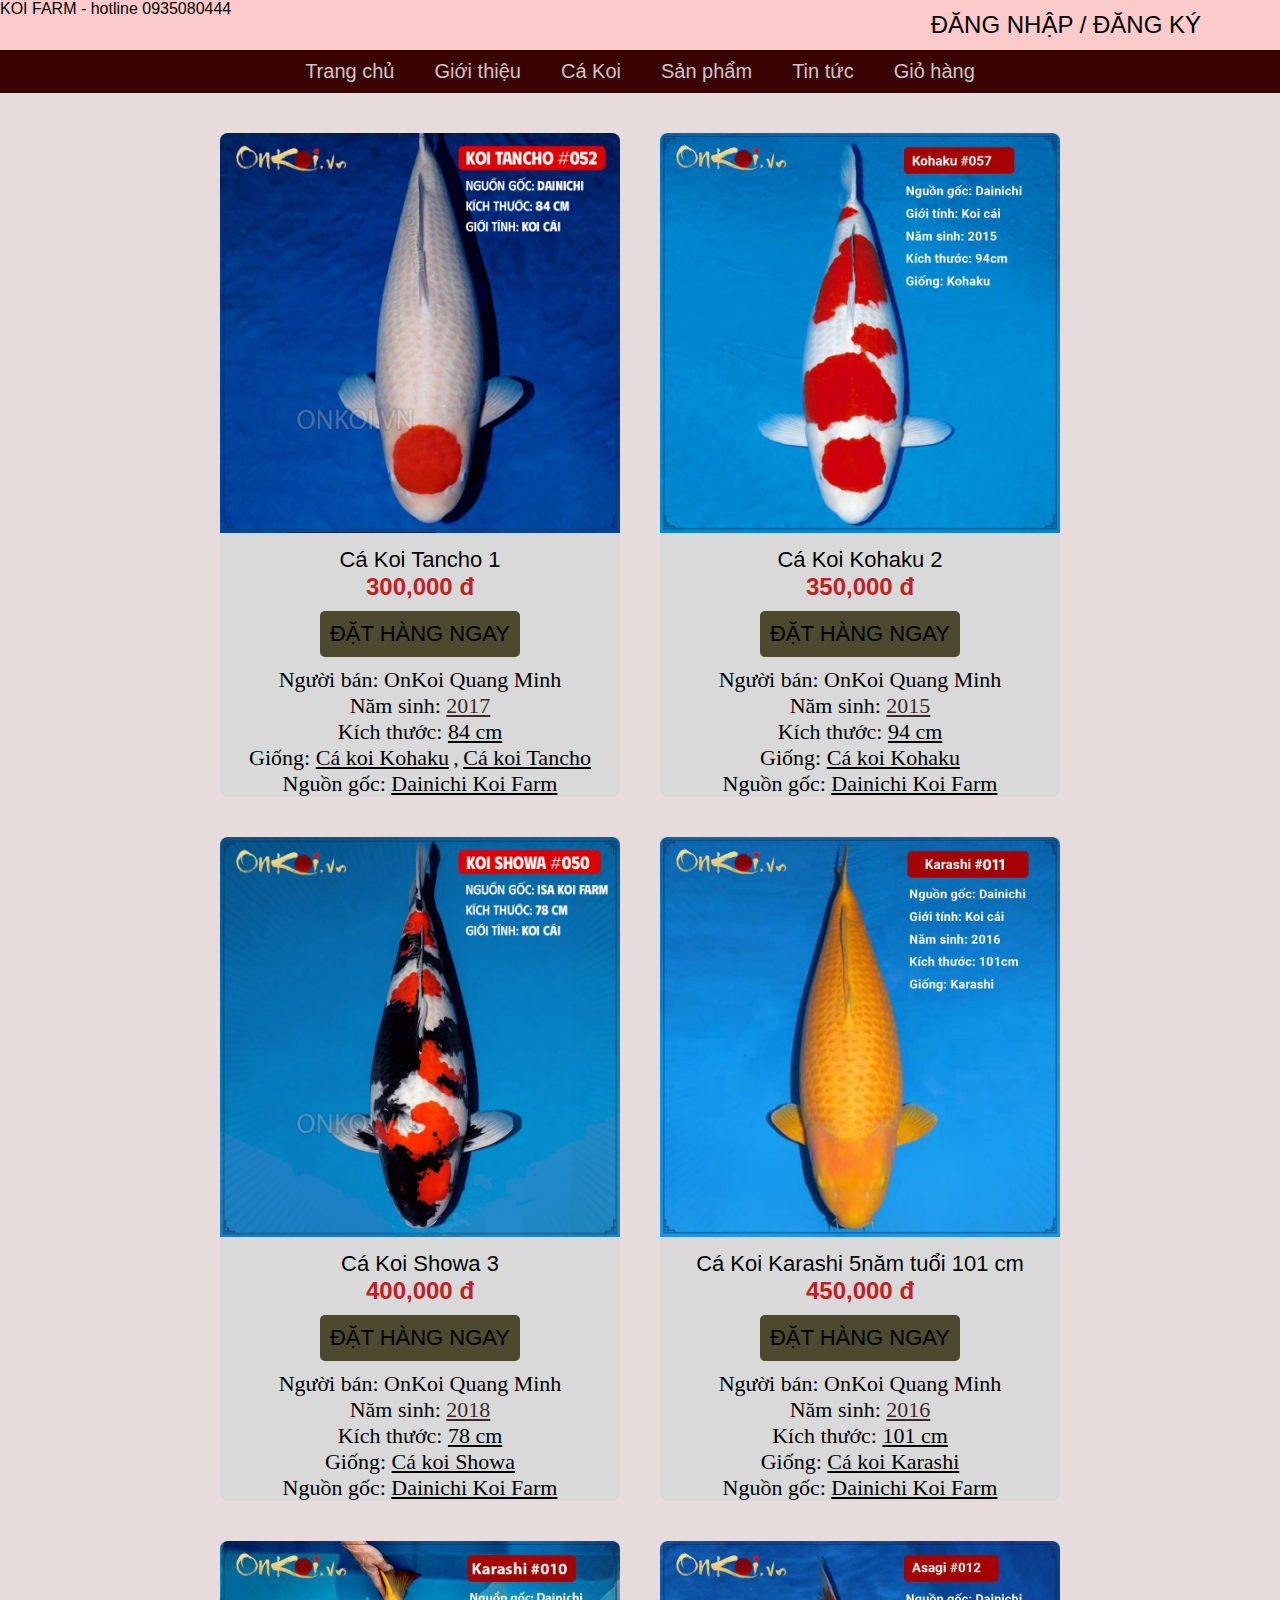
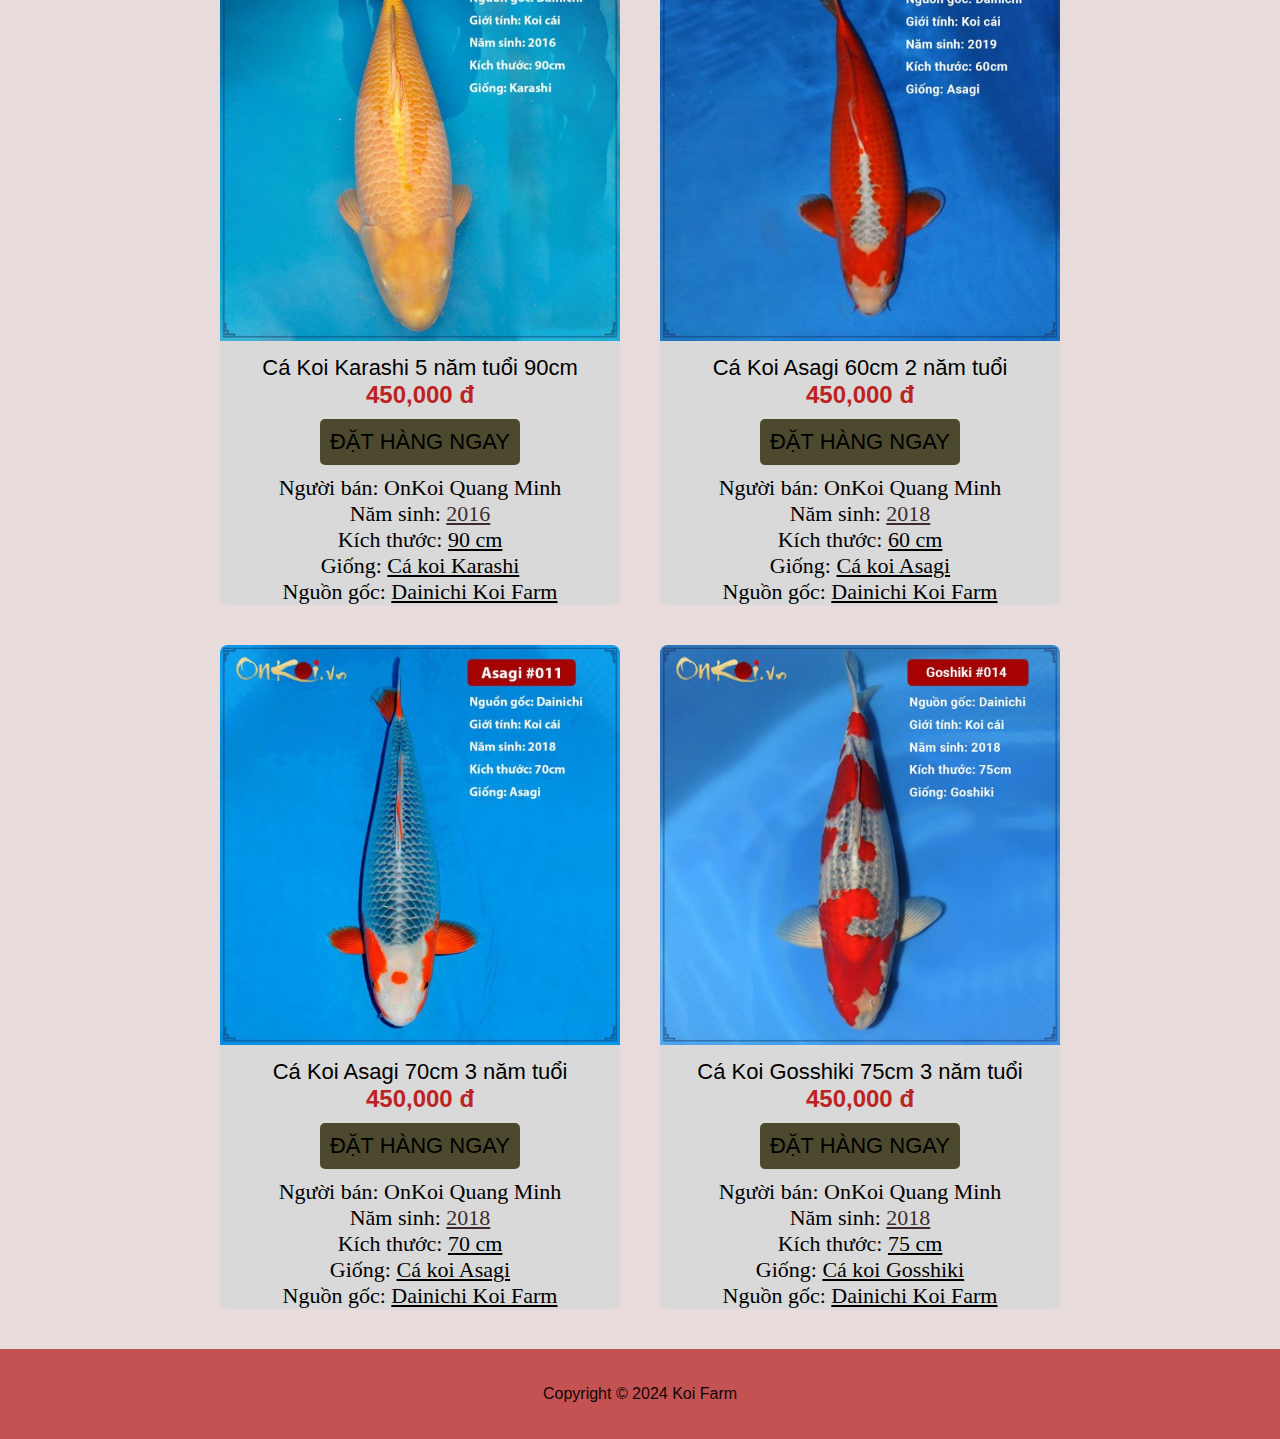
==== index.html @ 58def4f6 "upload lan 1" ====
<!DOCTYPE html>
<html lang="vi">
  <head>
    <meta charset="UTF-8" />
    <meta name="viewport" content="width=device-width, initial-scale=1.0" />
    <title>Koi Farm - Trang Chủ</title>
    <link rel="stylesheet" href="./css/styleIndex.css" /> 
    <link rel="stylesheet" href="./css/styleLayout.css" />
    <!-- <link rel="stylesheet" href="layout.html.css" />   -->
    <!-- Liên kết tới tệp CSS -->
  </head>

  <body>
    <div class="header">
      <div class="Hotline">KOI FARM - hotline 0935080444</div>
      <a href="./Page/login.html" class="login">ĐĂNG NHẬP / ĐĂNG KÝ</a> 
      
    </div>

    <!-- Slidebar Section -->
    <div class="slidebar">
        <a href="./" class="index">Trang chủ</a>
        <a href="./Page/gioithieu.html">Giới thiệu</a>
        <a href="./Page/">Cá Koi</a>
        <a href="sanpham.html">Sản phẩm</a>
        <a href="tintuc.html">Tin tức</a>
        <a href="./Page/giohang.html" >Giỏ hàng</a>
    </div>

      <div class="product-container">
        <div class="product">
          <img src="./image/koi-tancho-052.jpg" alt="Cá Koi " />
          <div class="product-info">
            <div class="product-title">Cá Koi Tancho 1</div>
            <div class="product-price">300,000 đ</div>
            <button class="buy-button">ĐẶT HÀNG NGAY</button>
          </div>
          <div class="NgIBNOnkoiQuangMinhNMSinh2017KChThC84CmGiNgCKoiKohakuCKoiTanchoNguNGCDainichiKoiFarm" style="width: 100%">
            <span style="color: black; font-size: 22px; font-family: Inter; font-weight: 400; word-wrap: break-word">Người bán: OnKoi Quang Minh<br/></span>
            <span style="color: black; font-size: 22px; font-family: Inter; font-weight: 400; word-wrap: break-word">Năm sinh: </span>
            <span style="color: rgb(61, 42, 42); font-size: 22px; font-family: Inter; font-weight: 400; text-decoration: underline; word-wrap: break-word">2017<br/></span>
            <span style="color: black; font-size: 22px; font-family: Inter; font-weight: 400; word-wrap: break-word">Kích thước: </span>
            <span style="color: black; font-size: 22px; font-family: Inter; font-weight: 400; text-decoration: underline; word-wrap: break-word">84 cm<br/></span>
            <span style="color: black; font-size: 22px; font-family: Inter; font-weight: 400; word-wrap: break-word">Giống: </span>
            <span style="color: black; font-size: 22px; font-family: Inter; font-weight: 400; text-decoration: underline; word-wrap: break-word">Cá koi Kohaku</span>
            <span style="color: black; font-size: 22px; font-family: Inter; font-weight: 400; word-wrap: break-word">,</span>
            <span style="color: black; font-size: 22px; font-family: Inter; font-weight: 400; text-decoration: underline; word-wrap: break-word">Cá koi Tancho<br/></span>
            <span style="color: black; font-size: 22px; font-family: Inter; font-weight: 400; word-wrap: break-word">Nguồn gốc: </span>
            <span style="color: black; font-size: 22px; font-family: Inter; font-weight: 400; text-decoration: underline; word-wrap: break-word">Dainichi Koi Farm</span>
        </div>
        </div>
        <div class="product">
          <img src="./image/onkoi-kohaku-94-cm-6-tuoi-057-600x600.jpg" alt="Cá Koi " />
          <div class="product-info">
            <div class="product-title">Cá Koi Kohaku 2</div>
            <div class="product-price">350,000 đ</div>
            <button class="buy-button">ĐẶT HÀNG NGAY</button>
          </div>
          <div class="NgIBNOnkoiQuangMinhNMSinh2017KChThC84CmGiNgCKoiKohakuCKoiTanchoNguNGCDainichiKoiFarm" style="width: 100%">
            <span style="color: black; font-size: 22px; font-family: Inter; font-weight: 400; word-wrap: break-word">Người bán: OnKoi Quang Minh<br/></span>
            <span style="color: black; font-size: 22px; font-family: Inter; font-weight: 400; word-wrap: break-word">Năm sinh: </span>
            <span style="color: rgb(61, 42, 42); font-size: 22px; font-family: Inter; font-weight: 400; text-decoration: underline; word-wrap: break-word">2015<br/></span>
            <span style="color: black; font-size: 22px; font-family: Inter; font-weight: 400; word-wrap: break-word">Kích thước: </span>
            <span style="color: black; font-size: 22px; font-family: Inter; font-weight: 400; text-decoration: underline; word-wrap: break-word">94 cm<br/></span>
            <span style="color: black; font-size: 22px; font-family: Inter; font-weight: 400; word-wrap: break-word">Giống: </span>
            <span style="color: black; font-size: 22px; font-family: Inter; font-weight: 400; text-decoration: underline; word-wrap: break-word">Cá koi Kohaku<br/></span>
            <span style="color: black; font-size: 22px; font-family: Inter; font-weight: 400; word-wrap: break-word">Nguồn gốc: </span>
            <span style="color: black; font-size: 22px; font-family: Inter; font-weight: 400; text-decoration: underline; word-wrap: break-word">Dainichi Koi Farm</span>
        </div>
        </div>
        <div class="product">
          <img src="./image/KOI-SHOWA3.jpg" alt="Cá Koi 3" />
          <div class="product-info">
            <div class="product-title">Cá Koi Showa 3</div>
            <div class="product-price">400,000 đ</div>
            <button class="buy-button">ĐẶT HÀNG NGAY</button>
          </div>
          <div class="NgIBNOnkoiQuangMinhNMSinh2017KChThC84CmGiNgCKoiKohakuCKoiTanchoNguNGCDainichiKoiFarm" style="width: 100%">
            <span style="color: black; font-size: 22px; font-family: Inter; font-weight: 400; word-wrap: break-word">Người bán: OnKoi Quang Minh<br/></span>
            <span style="color: black; font-size: 22px; font-family: Inter; font-weight: 400; word-wrap: break-word">Năm sinh: </span>
            <span style="color: rgb(61, 42, 42); font-size: 22px; font-family: Inter; font-weight: 400; text-decoration: underline; word-wrap: break-word">2018<br/></span>
            <span style="color: black; font-size: 22px; font-family: Inter; font-weight: 400; word-wrap: break-word">Kích thước: </span>
            <span style="color: black; font-size: 22px; font-family: Inter; font-weight: 400; text-decoration: underline; word-wrap: break-word">78 cm<br/></span>
            <span style="color: black; font-size: 22px; font-family: Inter; font-weight: 400; word-wrap: break-word">Giống: </span>
            <span style="color: black; font-size: 22px; font-family: Inter; font-weight: 400; text-decoration: underline; word-wrap: break-word">Cá koi Showa<br/></span>
            <span style="color: black; font-size: 22px; font-family: Inter; font-weight: 400; word-wrap: break-word">Nguồn gốc: </span>
            <span style="color: black; font-size: 22px; font-family: Inter; font-weight: 400; text-decoration: underline; word-wrap: break-word">Dainichi Koi Farm</span>
        </div>
        </div>
        <div class="product">
          <img src="./image/onkoi-karashi-101-cm-5-tuoi-600x600.jpg" alt="Cá Koi" />
          <div class="product-info">
            <div class="product-title">Cá Koi Karashi 5năm tuổi 101 cm</div>
            <div class="product-price">450,000 đ</div>
            <button class="buy-button">ĐẶT HÀNG NGAY</button>
          </div>
          <div class="NgIBNOnkoiQuangMinhNMSinh2017KChThC84CmGiNgCKoiKohakuCKoiTanchoNguNGCDainichiKoiFarm" style="width: 100%">
            <span style="color: black; font-size: 22px; font-family: Inter; font-weight: 400; word-wrap: break-word">Người bán: OnKoi Quang Minh<br/></span>
            <span style="color: black; font-size: 22px; font-family: Inter; font-weight: 400; word-wrap: break-word">Năm sinh: </span>
            <span style="color: rgb(61, 42, 42); font-size: 22px; font-family: Inter; font-weight: 400; text-decoration: underline; word-wrap: break-word">2016<br/></span>
            <span style="color: black; font-size: 22px; font-family: Inter; font-weight: 400; word-wrap: break-word">Kích thước: </span>
            <span style="color: black; font-size: 22px; font-family: Inter; font-weight: 400; text-decoration: underline; word-wrap: break-word">101 cm<br/></span>
            <span style="color: black; font-size: 22px; font-family: Inter; font-weight: 400; word-wrap: break-word">Giống: </span>
            <span style="color: black; font-size: 22px; font-family: Inter; font-weight: 400; text-decoration: underline; word-wrap: break-word">Cá koi Karashi<br/></span>
            <span style="color: black; font-size: 22px; font-family: Inter; font-weight: 400; word-wrap: break-word">Nguồn gốc: </span>
            <span style="color: black; font-size: 22px; font-family: Inter; font-weight: 400; text-decoration: underline; word-wrap: break-word">Dainichi Koi Farm</span>
        </div>
        </div>
        <div class="product">
          <img src="./image/onkoi-karashi-5-tuoi-90-cm-010-600x600.jpg" alt="Cá Koi " />
          <div class="product-info">
            <div class="product-title">Cá Koi Karashi 5 năm tuổi 90cm</div>
            <div class="product-price">450,000 đ</div>
            <button class="buy-button">ĐẶT HÀNG NGAY</button>
          </div>
          <div class="NgIBNOnkoiQuangMinhNMSinh2017KChThC84CmGiNgCKoiKohakuCKoiTanchoNguNGCDainichiKoiFarm" style="width: 100%">
            <span style="color: black; font-size: 22px; font-family: Inter; font-weight: 400; word-wrap: break-word">Người bán: OnKoi Quang Minh<br/></span>
            <span style="color: black; font-size: 22px; font-family: Inter; font-weight: 400; word-wrap: break-word">Năm sinh: </span>
            <span style="color: rgb(61, 42, 42); font-size: 22px; font-family: Inter; font-weight: 400; text-decoration: underline; word-wrap: break-word">2016<br/></span>
            <span style="color: black; font-size: 22px; font-family: Inter; font-weight: 400; word-wrap: break-word">Kích thước: </span>
            <span style="color: black; font-size: 22px; font-family: Inter; font-weight: 400; text-decoration: underline; word-wrap: break-word">90 cm<br/></span>
            <span style="color: black; font-size: 22px; font-family: Inter; font-weight: 400; word-wrap: break-word">Giống: </span>
            <span style="color: black; font-size: 22px; font-family: Inter; font-weight: 400; text-decoration: underline; word-wrap: break-word">Cá koi Karashi<br/></span>
            <span style="color: black; font-size: 22px; font-family: Inter; font-weight: 400; word-wrap: break-word">Nguồn gốc: </span>
            <span style="color: black; font-size: 22px; font-family: Inter; font-weight: 400; text-decoration: underline; word-wrap: break-word">Dainichi Koi Farm</span>
        </div>
        </div>
        <div class="product">
          <img src="./image/onkoi-asagi-30-cm-2-tuoi-012-600x600.jpg" alt="Cá Koi 6" />
          <div class="product-info">
            <div class="product-title">Cá Koi Asagi 60cm 2 năm tuổi</div>
            <div class="product-price">450,000 đ</div>
            <button class="buy-button">ĐẶT HÀNG NGAY</button>
          </div>
          <div class="NgIBNOnkoiQuangMinhNMSinh2017KChThC84CmGiNgCKoiKohakuCKoiTanchoNguNGCDainichiKoiFarm" style="width: 100%">
            <span style="color: black; font-size: 22px; font-family: Inter; font-weight: 400; word-wrap: break-word">Người bán: OnKoi Quang Minh<br/></span>
            <span style="color: black; font-size: 22px; font-family: Inter; font-weight: 400; word-wrap: break-word">Năm sinh: </span>
            <span style="color: rgb(61, 42, 42); font-size: 22px; font-family: Inter; font-weight: 400; text-decoration: underline; word-wrap: break-word">2018<br/></span>
            <span style="color: black; font-size: 22px; font-family: Inter; font-weight: 400; word-wrap: break-word">Kích thước: </span>
            <span style="color: black; font-size: 22px; font-family: Inter; font-weight: 400; text-decoration: underline; word-wrap: break-word">60 cm<br/></span>
            <span style="color: black; font-size: 22px; font-family: Inter; font-weight: 400; word-wrap: break-word">Giống: </span>
            <span style="color: black; font-size: 22px; font-family: Inter; font-weight: 400; text-decoration: underline; word-wrap: break-word">Cá koi Asagi<br/></span>
            <span style="color: black; font-size: 22px; font-family: Inter; font-weight: 400; word-wrap: break-word">Nguồn gốc: </span>
            <span style="color: black; font-size: 22px; font-family: Inter; font-weight: 400; text-decoration: underline; word-wrap: break-word">Dainichi Koi Farm</span>
        </div>
        </div>
        <div class="product">
          <img src="./image/onkoi-asagi-70-cm-3-tuoi-011-600x600.jpg" alt="Cá Koi 7" />
          <div class="product-info">
            <div class="product-title">Cá Koi Asagi 70cm 3 năm tuổi</div>
            <div class="product-price">450,000 đ</div>
            <button class="buy-button">ĐẶT HÀNG NGAY</button>
          </div>
          <div class="NgIBNOnkoiQuangMinhNMSinh2017KChThC84CmGiNgCKoiKohakuCKoiTanchoNguNGCDainichiKoiFarm" style="width: 100%">
            <span style="color: black; font-size: 22px; font-family: Inter; font-weight: 400; word-wrap: break-word">Người bán: OnKoi Quang Minh<br/></span>
            <span style="color: black; font-size: 22px; font-family: Inter; font-weight: 400; word-wrap: break-word">Năm sinh: </span>
            <span style="color: rgb(61, 42, 42); font-size: 22px; font-family: Inter; font-weight: 400; text-decoration: underline; word-wrap: break-word">2018<br/></span>
            <span style="color: black; font-size: 22px; font-family: Inter; font-weight: 400; word-wrap: break-word">Kích thước: </span>
            <span style="color: black; font-size: 22px; font-family: Inter; font-weight: 400; text-decoration: underline; word-wrap: break-word">70 cm<br/></span>
            <span style="color: black; font-size: 22px; font-family: Inter; font-weight: 400; word-wrap: break-word">Giống: </span>
            <span style="color: black; font-size: 22px; font-family: Inter; font-weight: 400; text-decoration: underline; word-wrap: break-word">Cá koi Asagi<br/></span>
            <span style="color: black; font-size: 22px; font-family: Inter; font-weight: 400; word-wrap: break-word">Nguồn gốc: </span>
            <span style="color: black; font-size: 22px; font-family: Inter; font-weight: 400; text-decoration: underline; word-wrap: break-word">Dainichi Koi Farm</span>
        </div>
        </div>
        <div class="product">
          <img src="./image/onkoi-gosshiki-75-cm-3-tuoi-014-600x600.jpg" alt="Cá Koi 6" />
          <div class="product-info">
            <div class="product-title">Cá Koi Gosshiki 75cm 3 năm tuổi </div>
            <div class="product-price">450,000 đ</div>
            <button class="buy-button">ĐẶT HÀNG NGAY</button>
          </div>
          <div class="NgIBNOnkoiQuangMinhNMSinh2017KChThC84CmGiNgCKoiKohakuCKoiTanchoNguNGCDainichiKoiFarm" style="width: 100%">
            <span style="color: black; font-size: 22px; font-family: Inter; font-weight: 400; word-wrap: break-word">Người bán: OnKoi Quang Minh<br/></span>
            <span style="color: black; font-size: 22px; font-family: Inter; font-weight: 400; word-wrap: break-word">Năm sinh: </span>
            <span style="color: rgb(61, 42, 42); font-size: 22px; font-family: Inter; font-weight: 400; text-decoration: underline; word-wrap: break-word">2018<br/></span>
            <span style="color: black; font-size: 22px; font-family: Inter; font-weight: 400; word-wrap: break-word">Kích thước: </span>
            <span style="color: black; font-size: 22px; font-family: Inter; font-weight: 400; text-decoration: underline; word-wrap: break-word">75 cm<br/></span>
            <span style="color: black; font-size: 22px; font-family: Inter; font-weight: 400; word-wrap: break-word">Giống: </span>
            <span style="color: black; font-size: 22px; font-family: Inter; font-weight: 400; text-decoration: underline; word-wrap: break-word">Cá koi Gosshiki<br/></span>
            <span style="color: black; font-size: 22px; font-family: Inter; font-weight: 400; word-wrap: break-word">Nguồn gốc: </span>
            <span style="color: black; font-size: 22px; font-family: Inter; font-weight: 400; text-decoration: underline; word-wrap: break-word">Dainichi Koi Farm</span>
        </div>
        </div>
        
      </div>

       <!-- Footer Section -->
       <div class="footer">
        <div class="line"></div>
        <p>Copyright © 2024 Koi Farm</p>
      </div>
    </div>
  </body>
</html>
---- css/styleIndex.css ----
body {
  margin: 0;
  font-family: Inter, sans-serif;
  background: white;
}

.TrangCh {
  width: 100%;
  height: 100%;
  position: relative;
  background: white;
}

/* .header {
  width: 100%;
  height: 50px;
  background: #fbcbcb;
  display: flex;
  align-items: center;
  justify-content: space-between;
  padding: 0 20px;
} */

/* .KoiFarmHotline0935080444 {
  color: black;
  font-size: 32px;
  font-weight: 400;
} */

.NgNhPNgK {
  color: black;
  font-size: 32px;
  font-weight: 400;
  text-decoration: none;
}

.product-container {
  display: flex;
  flex-wrap: wrap;
  justify-content: center;
  margin: 20px;
}

.product {
  width: 400px;
  margin: 20px;
  background: #d9d9d9;
  border-radius: 8px;
  overflow: hidden;
  text-align: center;
}

.product img {
  width: 100%;
  height: auto;
}

.product-info {
  padding: 10px;
}

.product-title {
  font-size: 22px;
  font-weight: 400;
  color: black;
}

.product-price {
  font-size: 24px;
  font-weight: 700;
  color: #bd2323;
}

.buy-button {
  background: #4c492e;
  color: black;
  font-size: 22px;
  padding: 10px;
  border: none;
  cursor: pointer;
  margin-top: 10px;
  border-radius: 5px;
}

.buy-button:hover {
  background: #d9d9d9;
}

/* .footer2 {
  background: #692c2c;
  text-align: center;
  padding: 20px;
  position: relative;
  bottom: 0;
  width: 100%;
}

.footer-text2 {
  color: black;
  font-size: 22px;
} */


/* body {
  margin: 0;
  font-family: Inter, sans-serif;
  background-color: white;
}

.header {
  position: relative;
  height: 50px;
  background: #fbcbcb;
}

.hotline {
  position: absolute;
  left: 79px;
  top: 3px;
  color: black;
  font-size: 24px;
  font-weight: 400;
}

.login {
  position: absolute;
  right: 79px;
  top: 11px;
  color: black;
  font-size: 24px;
  font-weight: 400;
  text-decoration: none;
}

.slidebar {
  display: flex;
  justify-content: center;
  background: #ebe398;
  padding: 10px 0;
}

.slidebar a {
  margin: 0 20px;
  color: black;
  font-size: 20px;
  text-decoration: none;
  font-weight: 400;
}

.slidebar a:hover {
  text-decoration: underline;
}

.main-content {
  padding: 40px;
  background: #d9d9d9;
  display: flex;
  flex-direction: column;
  align-items: center;
}

.section {
  width: 80%;
  margin-bottom: 40px;
  background: white;
  padding: 20px;
  border-radius: 8px;
  box-shadow: 0 0 10px rgba(0, 0, 0, 0.1);
}

.section-title {
  font-size: 32px;
  color: #b85c5c;
  text-align: center;
  margin-bottom: 20px;
}

.section-content {
  font-size: 18px;
  color: #333;
}

.footer {
  position: relative;
  height: 50px;
  background: #c55252;
  text-align: center;
  color: rgb(113, 70, 70);
  padding: 20px;
}

.line {
  border: 11px solid rgb(216, 187, 187);
  width: 231px;
  height: 0;
  margin: 20px auto;
}
body {
  margin: 0;
  font-family: Inter, sans-serif;
  background-color: white;
}

.login-container {
  width: 100%;
  height: calc(100vh - 100px);
  display: flex;
  justify-content: center;
  align-items: center;
  background: #d9d9d9;
}

.login-box {
  width: 500px;
  background: white;
  padding: 30px;
  border-radius: 8px;
  box-shadow: 0 0 10px rgba(0, 0, 0, 0.1);
}

.login-title {
  text-align: center;
  font-size: 28px;
  color: #b85c5c;
  margin-bottom: 20px;
}

.form-group {
  margin-bottom: 15px;
}

.form-control {
  height: 40px;
  font-size: 16px;
  padding: 8px;
  border: 1px solid #ccc;
  border-radius: 5px;
  width: 100%;
}

.btn-login {
  width: 100%;
  height: 45px;
  background: #b85c5c;
  color: white;
  font-size: 16px;
  border: none;
  border-radius: 5px;
  cursor: pointer;
}

.btn-login:hover {
  background: #96588a;
}

.user-role {
  margin: 20px 0;
  text-align: center;
  font-size: 16px;
}

.footer {
  height: 50px;
  background: #c55252;
  text-align: center;
  color: rgb(192, 176, 176);
  padding: 10px;
}

.line {
  border: 11px solid rgb(97, 78, 78);
  width: 231px;
  height: 0;
  margin: 20px auto;
} */
---- css/styleLayout.css ----
body {
  margin: 0;
  font-family: Inter, sans-serif;
  background-color: rgb(231, 219, 219);
}

/* Header Styling */
.header {
  position: relative;
  height: 50px;
  background: #fbcbcb;
}

.hotline {
  position: absolute;
  left: 79px;
  top: 3px;
  color: black;
  font-size: 24px;
  font-weight: 400;
}

.login {
  position: absolute;
  right: 79px;
  top: 11px;
  color: black;
  font-size: 24px;
  font-weight: 400;
  text-decoration: none;
}

/* Slidebar Styling */
.slidebar {
  display: flex;
  justify-content: center;
  background: #3a0404;
  padding: 10px 0;
}

.slidebar a {
  margin: 0 20px;
  color: rgb(206, 198, 198);
  font-size: 20px;
  text-decoration: none;
  font-weight: 400;
}

.slidebar a:hover {
  text-decoration: underline;
}

/* Main Content Styling */
.main-content {
  padding: 40px;
  background: #d9d9d9;
  display: flex;
  flex-direction: column;
  align-items: center;
}

.section {
  width: 80%;
  margin-bottom: 40px;
  background: white;
  padding: 20px;
  border-radius: 8px;
  box-shadow: 0 0 10px rgba(0, 0, 0, 0.1);
}

.section-title {
  font-size: 32px;
  color: #b85c5c;
  text-align: center;
  margin-bottom: 20px;
}

.section-content {
  font-size: 18px;
  color: #130b0b;
}

/* Footer Styling */
.footer {
  position: relative;
  height: 50px;
  background: #c55252;
  text-align: center;
  color: rgb(15, 6, 6);
  padding: 20px;
}

/* .line {
  border: 11px solid rgb(216, 187, 187);
  width: 231px;
  height: 0;
  margin: 20px auto;
} */
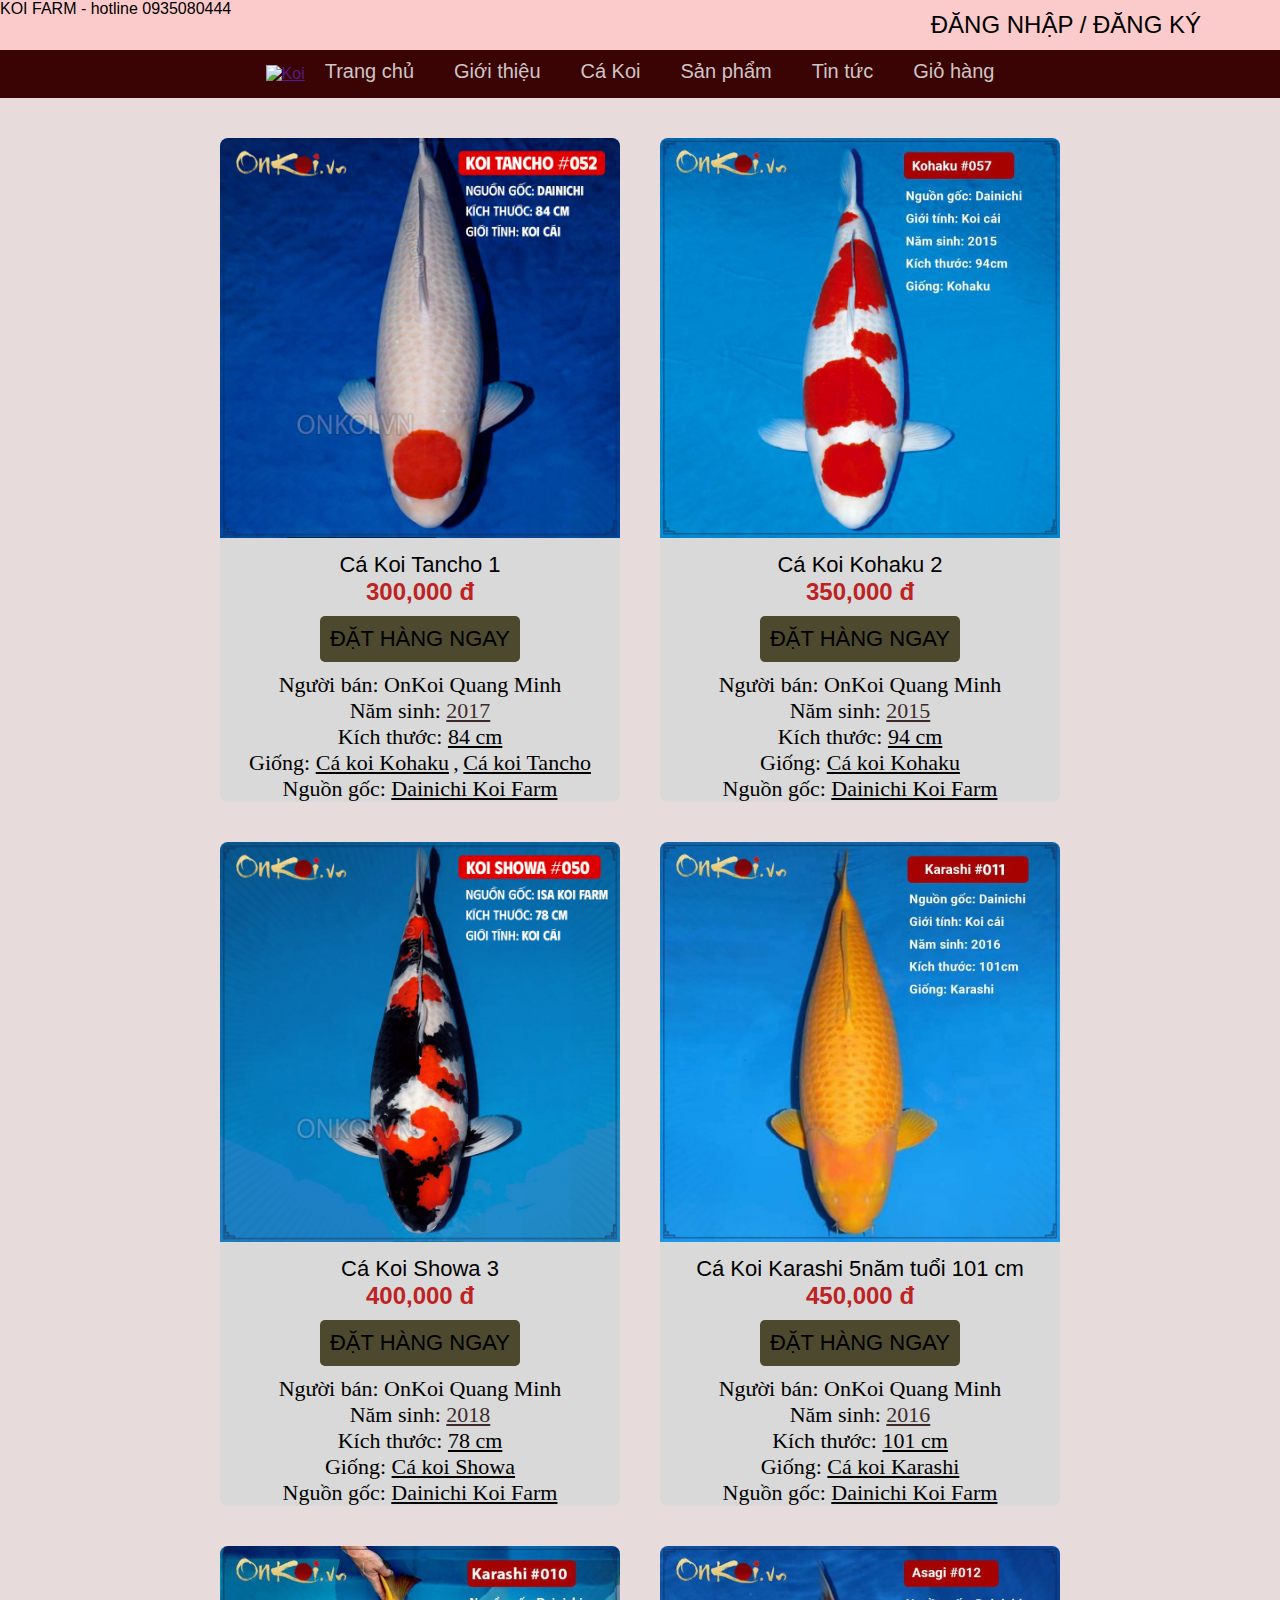
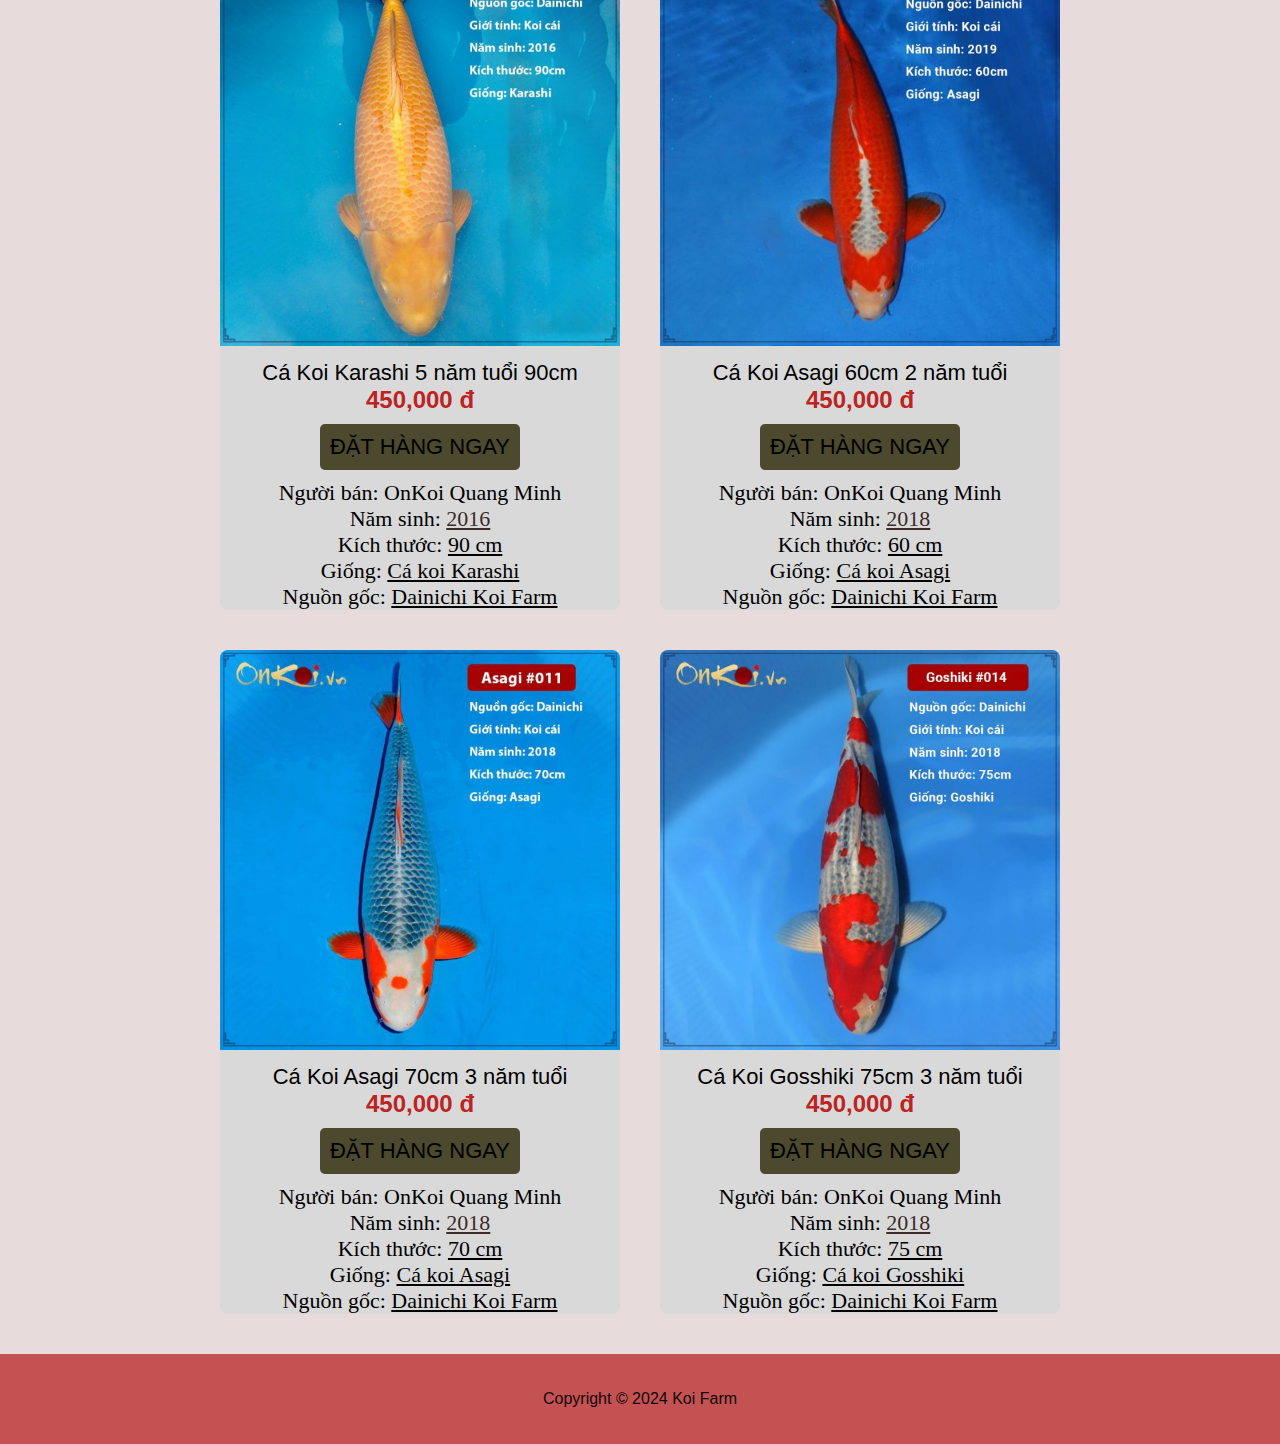
==== commit 0f5c9dd3: "lân 5" ====
--- a/index.html
+++ b/index.html
@@ -18,13 +18,56 @@
     </div>
 
     <!-- Slidebar Section -->
-    <div class="slidebar">
+    <!-- <div class="slidebar">
         <a href="./" class="index">Trang chủ</a>
         <a href="./Page/gioithieu.html">Giới thiệu</a>
         <a href="./Page/">Cá Koi</a>
         <a href="sanpham.html">Sản phẩm</a>
         <a href="tintuc.html">Tin tức</a>
         <a href="./Page/giohang.html" >Giỏ hàng</a>
+    </div> -->
+    <div>
+      <nav class="slidebar">
+        <!-- logo -->
+        <a href="" id="logo"><img src="https://scontent.fsgn5-14.fna.fbcdn.net/v/t39.30808-6/455424988_1636490840473387_8981668080492370933_n.jpg?_nc_cat=101&ccb=1-7&_nc_sid=6ee11a&_nc_ohc=blSf-0q77N4Q7kNvgHE_16R&_nc_zt=23&_nc_ht=scontent.fsgn5-14.fna&_nc_gid=A9C8onxaCpSS38Sdx-lB_U5&oh=00_AYAYLEgJO2s5XWT-gcEjJ24GKGyyUHXyPAiRAMMlejansw&oe=6726DD3C" alt="Koi"></a>
+        <ul id="main-menu">
+          <!-- trang chủ -->
+          <li>
+            <a href="./index.html" class="index">Trang chủ</a>
+          </li>
+          <!-- giới thiệu -->
+          <li>
+            <a href="./Page/gioithieu.html">Giới thiệu</a>
+          </li>
+          <!-- Cá Koi -->
+          <li>
+            <a href="cakois.html">Cá Koi</a>
+          </li>
+          <!-- Sản phẩm -->
+          <li>
+            <a href="sanpham.html">Sản phẩm</a>
+          </li>
+          <!-- Tin tức -->
+          <li>
+            <a href="tintuc.html">Tin tức</a>
+            <ul class="sub-menu">
+              <li>
+                <a href="./Page/khuynmai.html">Khuyến mãi</a>
+              </li>
+              <li>
+                <a href="./Page/khuynmai.html">Khuyến mãi</a>
+              </li>
+              <li>
+                <a href="./Page/khuynmai.html">Khuyến mãi</a>
+              </li>
+            </ul>
+          </li>
+          <!-- Giỏ hàng -->
+          <li>
+            <a href="./Page/giohang.html">Giỏ hàng</a>
+          </li>
+        </ul>
+      </nav>
     </div>
 
       <div class="product-container">
--- a/css/styleLayout.css
+++ b/css/styleLayout.css
@@ -29,16 +29,54 @@
   font-weight: 400;
   text-decoration: none;
 }
+#logo {
+  padding: 5px 0px;
+}
+
+#logo img {
+  max-width: 50px;
+  height: auto;
+  justify-content: center;
+}
 
 /* Slidebar Styling */
 .slidebar {
+  max-width: auto;
+  background: #3a0404;
+  padding: 10px 0;
+}
+
+/* .slidebar {
+  list-style-type: none;
   display: flex;
   justify-content: center;
   background: #3a0404;
   padding: 10px 0;
+} */
+
+nav {
+  display: flex;
+  justify-content: space-between;
+  justify-content: center;
 }
 
-.slidebar a {
+#main-menu {
+  display: flex;
+  list-style: none;
+  margin: 0;
+  padding: 0;
+}
+
+#main-menu li {
+  position: relative;
+}
+
+#main-menu li:hover {
+  border-bottom: 1px solid #ffffff;
+}
+
+#main-menu li a {
+  display: block;
   margin: 0 20px;
   color: rgb(206, 198, 198);
   font-size: 20px;
@@ -46,9 +84,35 @@
   font-weight: 400;
 }
 
-.slidebar a:hover {
+#main-menu ul.sub-menu {
+  position: absolute;
+  background-color: #3a0404;
+  padding: 15px 0px;
+  list-style: none;
+  width: 200px;
+  display: none;
+}
+
+#main-menu li:hover ul.sub-menu {
+  display: block;
+}
+
+#main-menu ul.sub-menu a {
+  padding: 8px 5px;
+  border-bottom: 1px solid #545151;
+}
+
+/* #main-menu ul.sub-menu li:hover a {
+  border-bottom: 1px solid #b3acac;
+} */
+
+#main-menu ul.sub-menu li:last-child a {
+  border: none;
+}
+
+/* .slidebar a:hover {
   text-decoration: underline;
-}
+} */
 
 /* Main Content Styling */
 .main-content {
